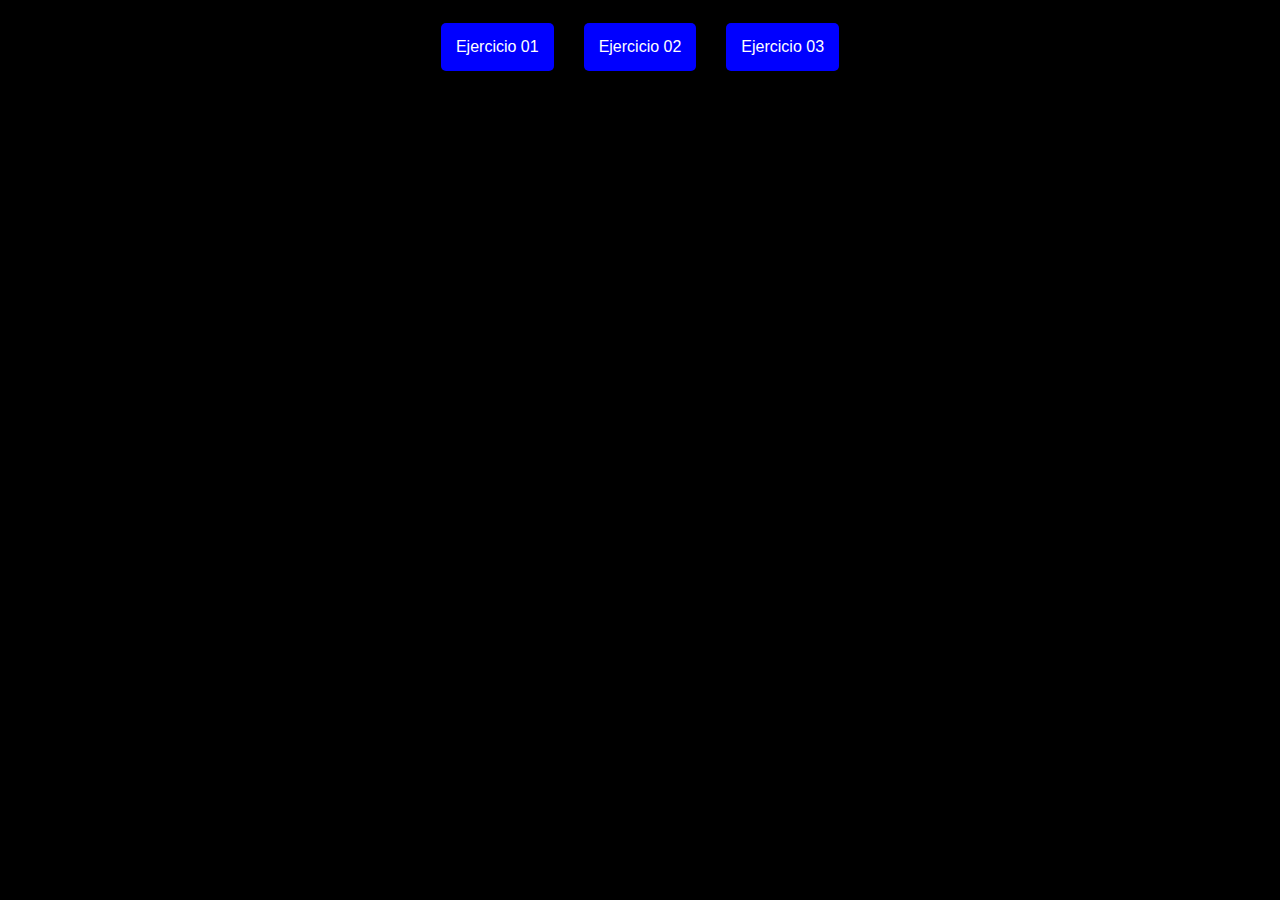
==== index.html @ 6eb9d562 "Primer commit: Se creo el index que dirigen a cada uno de los ejercicios" ====
<!DOCTYPE html>
<html lang="en">
<head>
    <meta charset="UTF-8">
    <meta name="viewport" content="width=device-width, initial-scale=1.0">
    <title>Desafio 02 JS</title>
    <link rel="stylesheet" href="./assets/css/style_index.css">
</head>
<body>

    <div class="botonera">
        <button type="button" class="boton">
            <a href="">Ejercicio 01</a>
        </button>
        <button type="button" class="boton">
            <a href="">Ejercicio 02</a>
        </button>
        <button type="button" class="boton">
            <a href="">Ejercicio 03</a>
        </button>
    </div>
    
</body>
</html>
---- assets/css/style_index.css ----
body {
    background-color: black;
}

.boton {
    background-color: blue;
    padding: 15px;
    margin: 15px;
    border: none;
    border-radius: 5px;
}

.boton:hover {
    background-color: rgb(95, 95, 250);
}

.boton a {
    text-decoration: none;
    color: white;
    font-family: Arial, Helvetica, sans-serif;
    font-size: 16px;
}

.botonera {
    display: flex;
    justify-content: center;
}
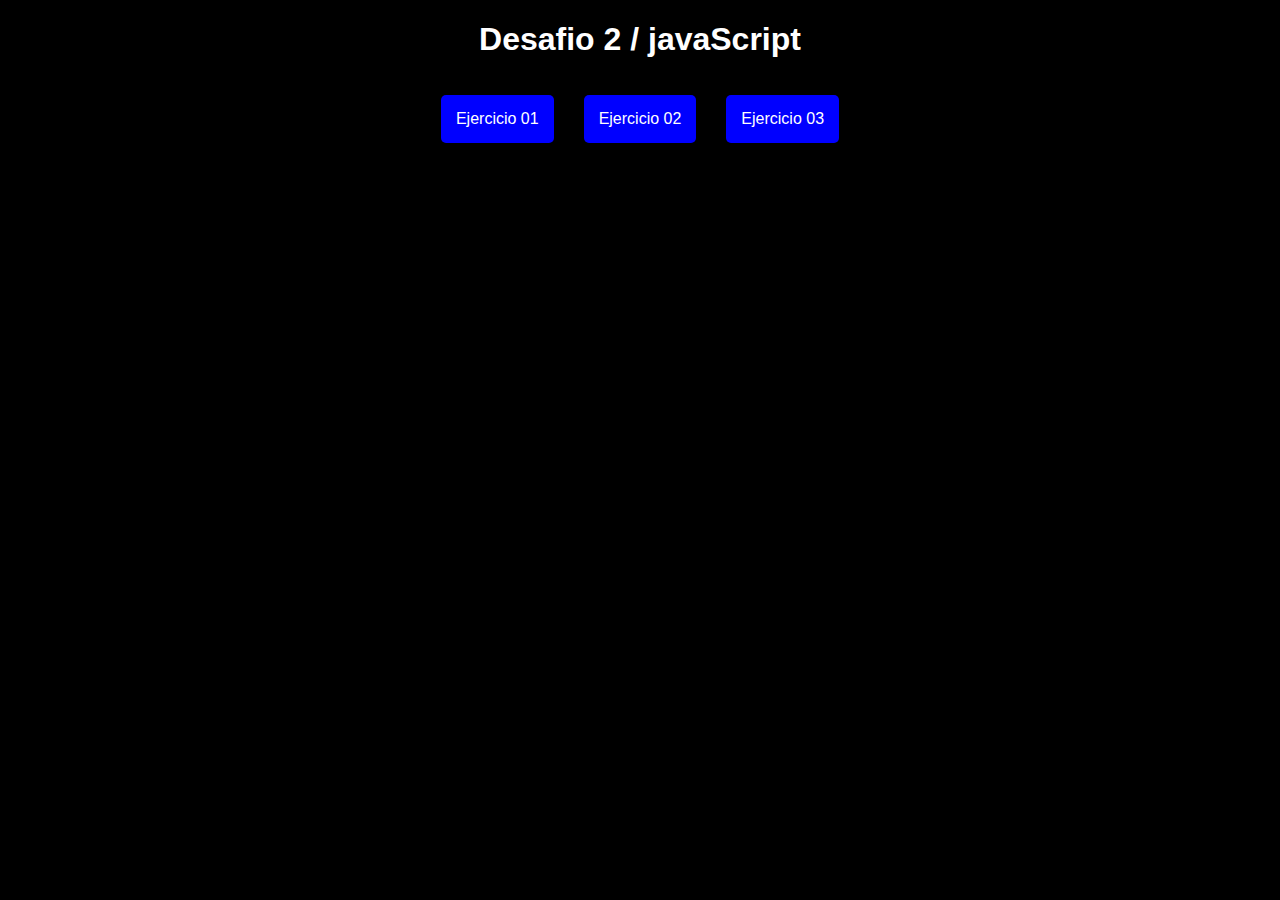
==== commit d334df51: "Se desarrollo el JS para el ejercicio N2" ====
--- a/index.html
+++ b/index.html
@@ -8,15 +8,17 @@
 </head>
 <body>
 
+    <h1>Desafio 2 / javaScript</h1>
+
     <div class="botonera">
         <button type="button" class="boton">
-            <a href="">Ejercicio 01</a>
+            <a href="./ejercicio01.html" target="_blank">Ejercicio 01</a>
         </button>
         <button type="button" class="boton">
-            <a href="">Ejercicio 02</a>
+            <a href="./ejercicio02.html" target="_blank">Ejercicio 02</a>
         </button>
         <button type="button" class="boton">
-            <a href="">Ejercicio 03</a>
+            <a href="./ejercicio03.html" target="_blank">Ejercicio 03</a>
         </button>
     </div>
     
--- a/assets/css/style_index.css
+++ b/assets/css/style_index.css
@@ -1,5 +1,11 @@
 body {
     background-color: black;
+}
+
+h1 {
+    color: white;
+    font-family: Arial, Helvetica, sans-serif;
+    text-align: center;
 }
 
 .boton {
